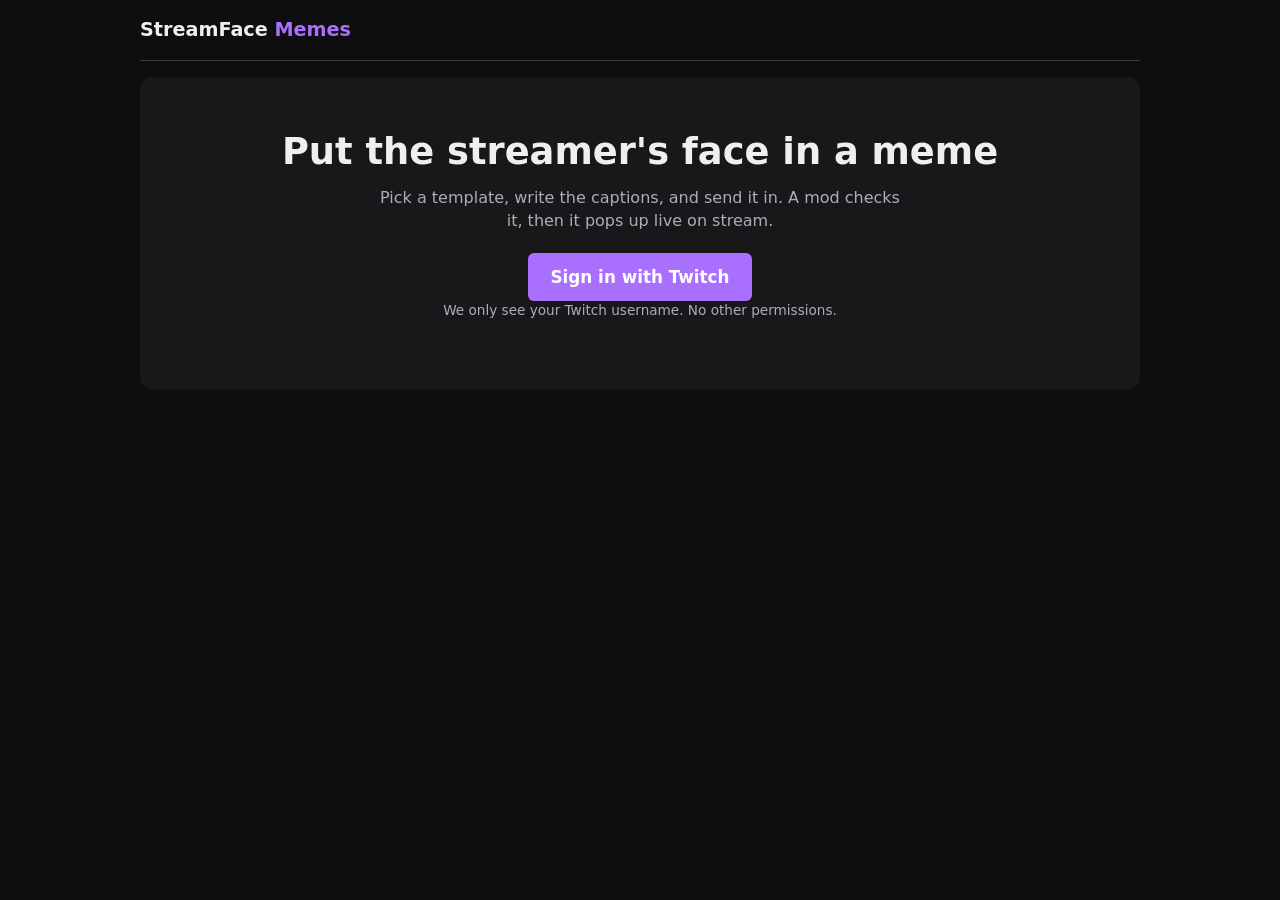
==== web/user/index.html @ ba2f7c42 "Viewer and mod websites + cloud deploy (Render, Neon, Vercel) - web/user: viewers sign in with Twitc" ====
<!doctype html>
<html lang="en">
<head>
  <meta charset="utf-8">
  <meta name="viewport" content="width=device-width, initial-scale=1">
  <title>StreamFace Memes</title>
  <meta name="description" content="Make a meme with the streamer's face. A mod approves it, then it pops up on stream.">
  <link rel="icon" href="data:image/svg+xml,<svg xmlns='http://www.w3.org/2000/svg' viewBox='0 0 100 100'><text y='.9em' font-size='90'>😂</text></svg>">
  <link rel="stylesheet" href="style.css">
</head>
<body>
  <header class="top">
    <div class="brand">StreamFace <span class="accent">Memes</span></div>
    <div id="who" class="who" hidden>
      <span id="who-name"></span>
      <button type="button" class="ghost small" id="sign-out">Sign out</button>
    </div>
  </header>

  <p id="waking" class="banner" hidden>Waking up the server… free hosting naps when nobody's around, so this can take up to a minute.</p>
  <p id="error" class="banner error" hidden></p>

  <main>
    <section id="signin" class="card hero" hidden>
      <h1>Put the streamer's face in a meme</h1>
      <p class="muted">Pick a template, write the captions, and send it in. A mod checks it, then it pops up live on stream.</p>
      <button type="button" id="sign-in" class="big">Sign in with Twitch</button>
      <p class="muted small">We only see your Twitch username. No other permissions.</p>
    </section>

    <section id="maker" hidden>
      <div class="card">
        <h2>1. Pick a meme</h2>
        <div id="templates" class="templates"></div>
        <p id="templates-empty" class="muted" hidden>No meme templates yet. Check back soon!</p>
      </div>

      <div class="card editor" id="editor" hidden>
        <div class="preview">
          <canvas id="preview"></canvas>
          <p class="muted small">Preview. The purple oval becomes the streamer's face.</p>
        </div>
        <div class="fields">
          <h2>2. Write your captions</h2>
          <div id="captions"></div>
          <button type="button" id="submit" class="big">Send to the mods</button>
          <p id="status" class="status" role="status"></p>
          <p class="muted small">Keep it friendly: no links, no @mentions, nothing nasty. Mods have the final say.</p>
        </div>
      </div>

      <div class="card">
        <h2>Your memes</h2>
        <div id="mine" class="mine"></div>
        <p id="mine-empty" class="muted">Nothing yet. Make your first one above!</p>
      </div>
    </section>
  </main>

  <script src="config.js"></script>
  <script src="app.js"></script>
</body>
</html>
---- web/user/style.css ----
:root {
  --bg: #0e0e10;
  --card: #18181b;
  --panel: #1f1f23;
  --line: #3a3a3d;
  --text: #efeff1;
  --muted: #adadb8;
  --accent: #a970ff;
  --ok: #00f593;
  --warn: #ffd37a;
  --error: #ff6b6b;
}

* { box-sizing: border-box; }
[hidden] { display: none !important; }

body {
  margin: 0;
  padding: 0 16px 40px;
  background: var(--bg);
  color: var(--text);
  font-family: system-ui, -apple-system, "Segoe UI", Roboto, sans-serif;
  line-height: 1.45;
}

main, .top, .banner { max-width: 1000px; margin-left: auto; margin-right: auto; }
h1 { margin: 0 0 8px; font-size: clamp(1.6rem, 4vw, 2.3rem); }
h2 { margin: 0 0 14px; font-size: 1.15rem; }
.accent { color: var(--accent); }
.muted { color: var(--muted); }
.small { font-size: 0.85rem; }

.top {
  display: flex; align-items: center; justify-content: space-between; gap: 12px;
  padding: 16px 0; border-bottom: 1px solid var(--line); margin-bottom: 8px;
}
.brand { font-weight: 800; font-size: 1.2rem; }
.who { display: flex; align-items: center; gap: 10px; color: var(--muted); min-width: 0; }
.who span { overflow: hidden; text-overflow: ellipsis; white-space: nowrap; }

.banner { background: var(--panel); border-left: 3px solid var(--warn); padding: 10px 14px; border-radius: 6px; }
.banner.error { border-color: var(--error); color: var(--error); }

.card { background: var(--card); border-radius: 12px; padding: 20px; margin: 16px 0; }
.hero { text-align: center; padding: 48px 20px; }
.hero p { max-width: 520px; margin: 0 auto 20px; }

button {
  background: var(--accent); color: #fff; border: 0; border-radius: 6px;
  padding: 9px 16px; font: inherit; font-weight: 600; cursor: pointer;
}
button:disabled { opacity: 0.45; cursor: default; }
button.ghost { background: transparent; border: 1px solid var(--line); color: var(--text); }
button.small { padding: 5px 10px; font-size: 0.85rem; }
button.big { padding: 12px 22px; font-size: 1.05rem; }
button:focus-visible, input:focus-visible { outline: 2px solid var(--accent); outline-offset: 2px; }

.templates { display: grid; grid-template-columns: repeat(auto-fill, minmax(130px, 1fr)); gap: 10px; }
.template {
  display: flex; flex-direction: column; gap: 6px; padding: 6px; text-align: left;
  background: var(--panel); border: 2px solid transparent; color: var(--text); font-weight: 500;
}
.template img { width: 100%; aspect-ratio: 1; object-fit: cover; border-radius: 4px; background: #000; }
.template span { font-size: 0.85rem; overflow: hidden; text-overflow: ellipsis; white-space: nowrap; }
.template.selected { border-color: var(--accent); }

.editor { display: grid; grid-template-columns: minmax(0, 3fr) minmax(0, 2fr); gap: 20px; align-items: start; }
.preview canvas { width: 100%; height: auto; border-radius: 8px; background: #000; display: block; }
.preview p { margin: 6px 0 0; }
.caption-field { display: flex; flex-direction: column; gap: 4px; margin-bottom: 12px; }
.caption-field input {
  width: 100%; padding: 10px 12px; border-radius: 6px; border: 1px solid var(--line);
  background: var(--panel); color: var(--text); font: inherit;
}

.status { min-height: 1.4em; margin: 12px 0 0; }
.status.ok { color: var(--ok); }
.status.warn { color: var(--warn); }
.status.error { color: var(--error); }

.mine { display: grid; grid-template-columns: repeat(auto-fill, minmax(180px, 1fr)); gap: 12px; }
.meme { margin: 0; background: var(--panel); border-radius: 8px; overflow: hidden; }
.meme img { width: 100%; display: block; background: #000; }
.meme figcaption { display: flex; flex-wrap: wrap; justify-content: space-between; align-items: center; gap: 6px 8px; padding: 8px 10px; font-size: 0.85rem; }

.badge { border: 1px solid var(--line); border-radius: 999px; padding: 2px 8px; font-size: 0.78rem; white-space: nowrap; }
.badge.status-pending { color: var(--warn); }
.badge.status-approved, .badge.status-shown { color: var(--ok); }
.badge.status-rejected { color: var(--error); }

@media (max-width: 720px) {
  .editor { grid-template-columns: 1fr; }
  .templates { grid-template-columns: repeat(auto-fill, minmax(100px, 1fr)); }
}
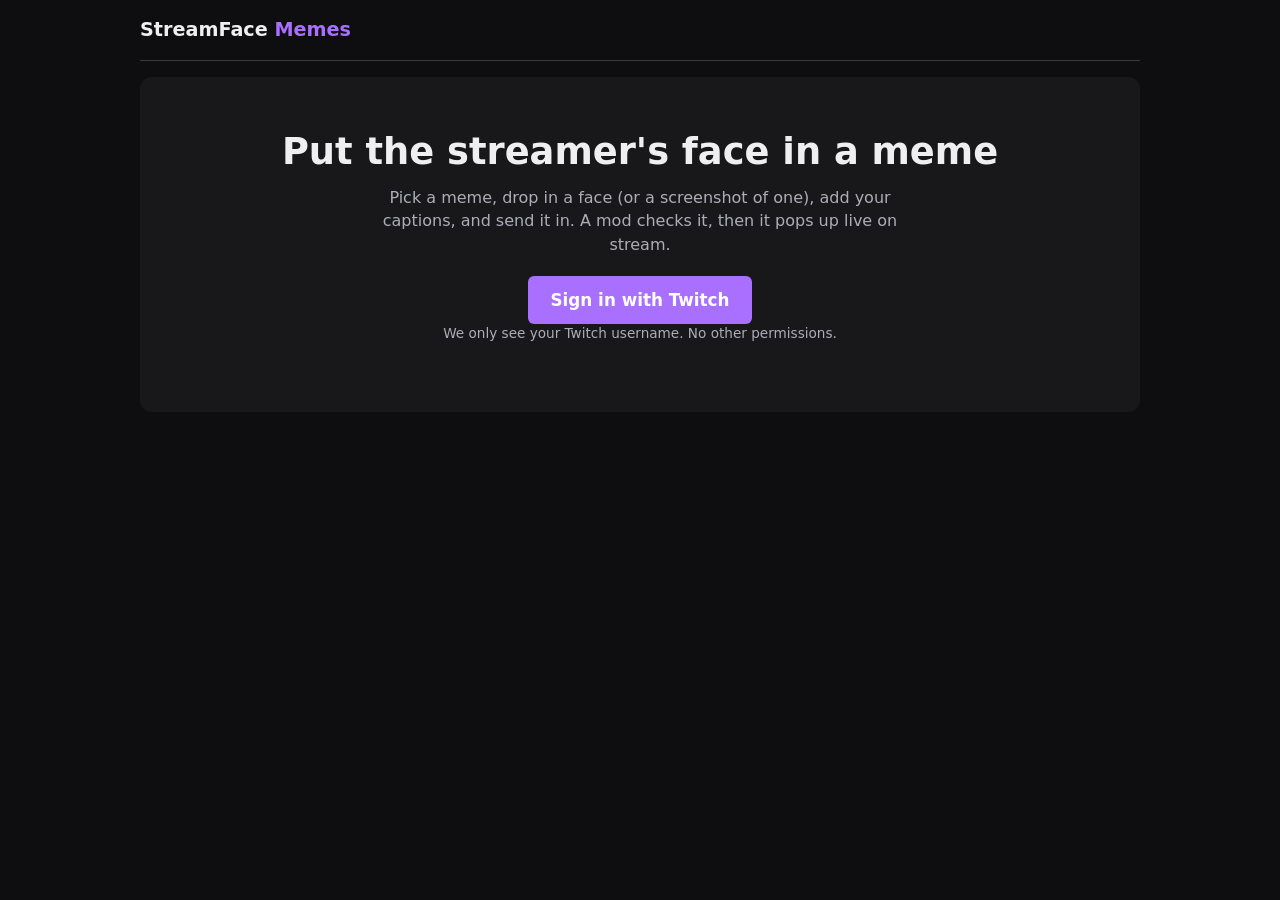
==== commit 55d36d35: "Viewers' site: screenshot faces + full meme editor; drop language filter - Viewers upload a screensh" ====
--- a/web/user/index.html
+++ b/web/user/index.html
@@ -23,29 +23,99 @@
   <main>
     <section id="signin" class="card hero" hidden>
       <h1>Put the streamer's face in a meme</h1>
-      <p class="muted">Pick a template, write the captions, and send it in. A mod checks it, then it pops up live on stream.</p>
+      <p class="muted">Pick a meme, drop in a face (or a screenshot of one), add your captions, and send it in. A mod checks it, then it pops up live on stream.</p>
       <button type="button" id="sign-in" class="big">Sign in with Twitch</button>
       <p class="muted small">We only see your Twitch username. No other permissions.</p>
     </section>
 
     <section id="maker" hidden>
+      <div class="card" id="faces-card">
+        <h2>1. Upload a screenshot of a face</h2>
+        <p class="muted small">Screenshot the stream (<kbd>Win</kbd>+<kbd>Shift</kbd>+<kbd>S</kbd>, then <kbd>Ctrl</kbd>+<kbd>V</kbd> here), upload a picture, or take a photo. The face is cut out automatically and added to your meme as a layer.</p>
+        <div class="buttons">
+          <label class="button-like big">Upload screenshot<input type="file" id="face-file" accept="image/*" class="visually-hidden"></label>
+          <button type="button" class="ghost" id="cam-start">Take photo</button>
+        </div>
+        <div id="cam" class="cam" hidden>
+          <video id="video" autoplay playsinline muted></video>
+          <div class="buttons">
+            <button type="button" id="cam-snap">Snap</button>
+            <button type="button" class="ghost" id="cam-stop">Cancel</button>
+          </div>
+        </div>
+        <p id="face-status" class="status" role="status"></p>
+        <h3 class="faces-title">Faces <span class="muted small">(tap one to add it to your meme)</span></h3>
+        <div id="faces" class="faces"></div>
+      </div>
+
       <div class="card">
-        <h2>1. Pick a meme</h2>
-        <div id="templates" class="templates"></div>
-        <p id="templates-empty" class="muted" hidden>No meme templates yet. Check back soon!</p>
+        <h2>2. Pick a meme</h2>
+        <div class="tabs" role="tablist">
+          <button type="button" class="tab active" data-tab="popular" role="tab">Popular memes</button>
+          <button type="button" class="tab" data-tab="templates" role="tab">Templates</button>
+        </div>
+        <div class="tab-panel" id="tab-popular">
+          <input type="search" id="popular-search" class="search" placeholder="Search popular memes…">
+          <div id="popular" class="templates"></div>
+        </div>
+        <div class="tab-panel" id="tab-templates" hidden>
+          <div id="templates" class="templates"></div>
+          <p id="templates-empty" class="muted" hidden>No meme templates yet. Try Popular memes.</p>
+        </div>
       </div>
 
       <div class="card editor" id="editor" hidden>
-        <div class="preview">
-          <canvas id="preview"></canvas>
-          <p class="muted small">Preview. The purple oval becomes the streamer's face.</p>
+        <div class="stage-col">
+          <div id="stage-box" class="stage-box">
+            <canvas id="stage"></canvas>
+            <textarea id="inline-text" class="inline-text" rows="1" hidden aria-label="Edit text"></textarea>
+          </div>
+          <p class="muted small hint"><b>Double-click text to edit it</b> · double-click empty space to add text · drag to move · round corner handle to resize · top handle to rotate</p>
         </div>
-        <div class="fields">
-          <h2>2. Write your captions</h2>
-          <div id="captions"></div>
-          <button type="button" id="submit" class="big">Send to the mods</button>
-          <p id="status" class="status" role="status"></p>
-          <p class="muted small">Keep it friendly: no links, no @mentions, nothing nasty. Mods have the final say.</p>
+
+        <div class="side">
+          <section>
+            <h2>3. Edit your meme</h2>
+            <button type="button" id="add-text" class="ghost">+ Add text</button>
+          </section>
+
+          <section>
+            <h2>Selected layer</h2>
+            <p id="no-selection" class="muted small">Tap a face or text on the meme to change it.</p>
+
+            <div id="face-panel" class="props" hidden>
+              <label>Face <select id="face-select"></select></label>
+              <label>Rotation <input type="range" data-prop="rotation" min="-180" max="180"></label>
+              <label class="check"><input type="checkbox" data-prop="flip"> Flip</label>
+            </div>
+
+            <div id="text-panel" class="props" hidden>
+              <label>Text <textarea id="text-input" data-prop="text" rows="2"></textarea></label>
+              <div class="two">
+                <label>Fill <input type="color" data-prop="color"></label>
+                <label>Outline <input type="color" data-prop="stroke"></label>
+              </div>
+              <label>Max size <input type="range" data-prop="size" min="12" max="160"></label>
+              <label>Rotation <input type="range" data-prop="rotation" min="-180" max="180"></label>
+              <label class="check"><input type="checkbox" data-prop="uppercase"> ALL CAPS</label>
+            </div>
+
+            <div id="layer-actions" class="buttons" hidden>
+              <button type="button" class="ghost small" id="layer-up">Forward</button>
+              <button type="button" class="ghost small" id="layer-down">Back</button>
+              <button type="button" class="ghost small" id="layer-dup">Duplicate</button>
+              <button type="button" class="ghost small danger" id="layer-del">Delete</button>
+            </div>
+          </section>
+
+          <section>
+            <div class="buttons">
+              <button type="button" id="submit" class="big">Send to the mods</button>
+              <button type="button" class="ghost" id="reset">Start over</button>
+            </div>
+            <p id="status" class="status" role="status"></p>
+            <p class="muted small">No links or @mentions. Mods have the final say.</p>
+          </section>
         </div>
       </div>
 
--- a/web/user/style.css
+++ b/web/user/style.css
@@ -64,14 +64,56 @@
 .template span { font-size: 0.85rem; overflow: hidden; text-overflow: ellipsis; white-space: nowrap; }
 .template.selected { border-color: var(--accent); }
 
-.editor { display: grid; grid-template-columns: minmax(0, 3fr) minmax(0, 2fr); gap: 20px; align-items: start; }
-.preview canvas { width: 100%; height: auto; border-radius: 8px; background: #000; display: block; }
-.preview p { margin: 6px 0 0; }
-.caption-field { display: flex; flex-direction: column; gap: 4px; margin-bottom: 12px; }
-.caption-field input {
-  width: 100%; padding: 10px 12px; border-radius: 6px; border: 1px solid var(--line);
+.tabs { display: flex; gap: 6px; margin-bottom: 12px; }
+.tab { background: var(--panel); color: var(--muted); font-weight: 600; }
+.tab.active { background: var(--accent); color: #fff; }
+.search, .props select, .props textarea {
+  width: 100%; padding: 9px 12px; border-radius: 6px; border: 1px solid var(--line);
   background: var(--panel); color: var(--text); font: inherit;
 }
+.search { margin-bottom: 12px; }
+#popular { max-height: 520px; overflow-y: auto; }
+
+.editor { display: grid; grid-template-columns: minmax(0, 3fr) minmax(260px, 2fr); gap: 20px; align-items: start; }
+.stage-box { display: flex; justify-content: center; background: #000; border-radius: 8px; overflow: hidden; }
+.stage-box canvas { display: block; max-width: 100%; max-height: 75vh; width: auto; height: auto; touch-action: none; }
+.hint { margin: 6px 0 0; }
+.side { display: flex; flex-direction: column; gap: 18px; }
+.side h2 { margin-bottom: 8px; }
+.side section > p { margin: 8px 0 0; }
+
+.faces { display: flex; flex-wrap: wrap; gap: 8px; margin-bottom: 10px; }
+.face-item { position: relative; }
+.face-btn {
+  display: flex; flex-direction: column; align-items: center; gap: 2px; width: 74px; padding: 4px;
+  background: var(--panel); color: var(--muted); border: 1px solid var(--line); font-size: 0.75rem; font-weight: 500;
+}
+.face-btn:hover { border-color: var(--accent); color: var(--text); }
+.face-btn img { width: 64px; height: 64px; object-fit: contain; }
+.face-del {
+  position: absolute; top: -7px; right: -7px; width: 22px; height: 22px; padding: 0; border-radius: 50%;
+  background: var(--error); line-height: 22px; font-size: 0.95rem;
+}
+.cam { margin-top: 10px; }
+.cam video { width: 100%; border-radius: 8px; background: #000; display: block; margin-bottom: 8px; }
+kbd { background: var(--panel); border: 1px solid var(--line); border-radius: 4px; padding: 0 4px; font-size: 0.8em; }
+
+.buttons { display: flex; flex-wrap: wrap; gap: 8px; }
+.button-like {
+  display: inline-block; border-radius: 6px; padding: 9px 16px; font-weight: 600; cursor: pointer;
+  background: var(--accent); color: #fff;
+}
+.button-like.ghost { background: transparent; border: 1px solid var(--line); color: var(--text); }
+.button-like:focus-within { outline: 2px solid var(--accent); outline-offset: 2px; }
+button.danger { color: var(--error); }
+
+.props { display: flex; flex-direction: column; gap: 10px; margin-bottom: 10px; }
+.props label { display: flex; flex-direction: column; gap: 4px; font-size: 0.9rem; color: var(--muted); }
+.props label.check { flex-direction: row; align-items: center; gap: 8px; color: var(--text); }
+.props input[type="range"] { width: 100%; accent-color: var(--accent); }
+.props input[type="color"] { width: 100%; height: 36px; padding: 2px; border: 1px solid var(--line); border-radius: 6px; background: var(--panel); }
+.props textarea { resize: vertical; }
+.two { display: grid; grid-template-columns: 1fr 1fr; gap: 10px; }
 
 .status { min-height: 1.4em; margin: 12px 0 0; }
 .status.ok { color: var(--ok); }
@@ -92,3 +134,15 @@
   .editor { grid-template-columns: 1fr; }
   .templates { grid-template-columns: repeat(auto-fill, minmax(100px, 1fr)); }
 }
+
+.visually-hidden { position: absolute; width: 1px; height: 1px; overflow: hidden; clip: rect(0 0 0 0); white-space: nowrap; }
+
+.faces-title { font-size: 0.95rem; margin: 16px 0 8px; }
+.stage-box { position: relative; }
+.inline-text {
+  position: absolute; margin: 0; padding: 0; box-sizing: border-box; resize: none; overflow: hidden;
+  transform-origin: center; text-align: center; line-height: 1.1; border: 2px dashed var(--accent);
+  border-radius: 4px; background: transparent; font-family: Impact, Haettenschweiler, "Arial Narrow Bold", "Arial Black", sans-serif;
+  paint-order: stroke fill; outline: none;
+}
+.inline-text::placeholder { color: rgba(255, 255, 255, 0.55); -webkit-text-stroke: 0; }
